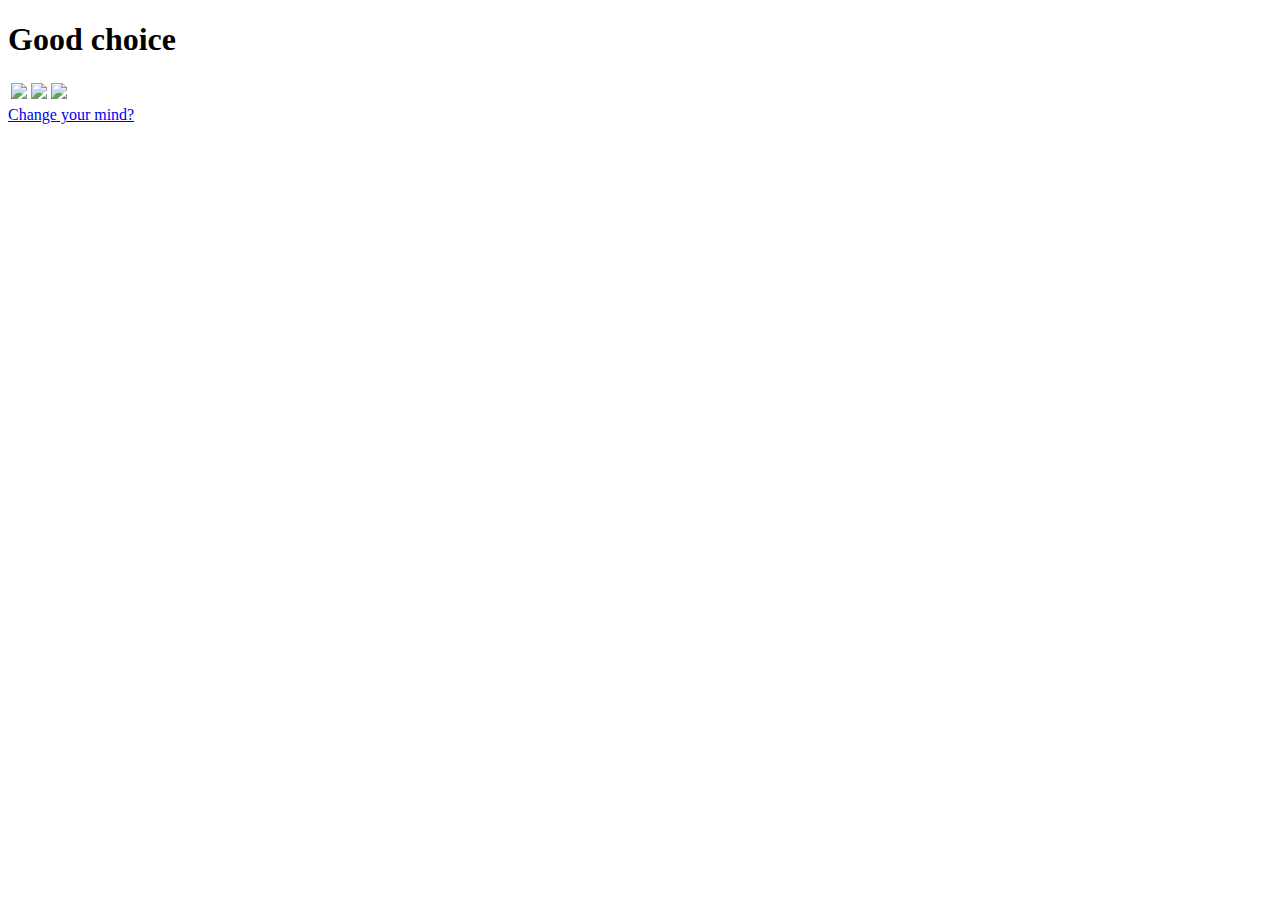
==== dialga.html @ 0ca7a671 "adding dialga.html" ====
<!DOCTYPE html>
<head>
  <meta name="viewport" content="width=device-width, initial-scale=1.0">
  <meta charset="UTF-8">

  <title>Dialga</title>

  <link rel="stylesheet" type="text/css" href="css/dialga.css">
</head>
<body>

  <h1>Good choice</h1>
  <table>

    <tr>

      <td> <img src="img/dialga_general.png" style="height:245px;"/> </td>
      <td> <img src="img/dialga_bio.png" style="height:245px;"/> </td>
      <td> <img src="img/dialga_stats.png" style="height:150px;"/> </td>
    </tr>
  </table>

  <a href="index.html">Change your mind?</a>

 </body>
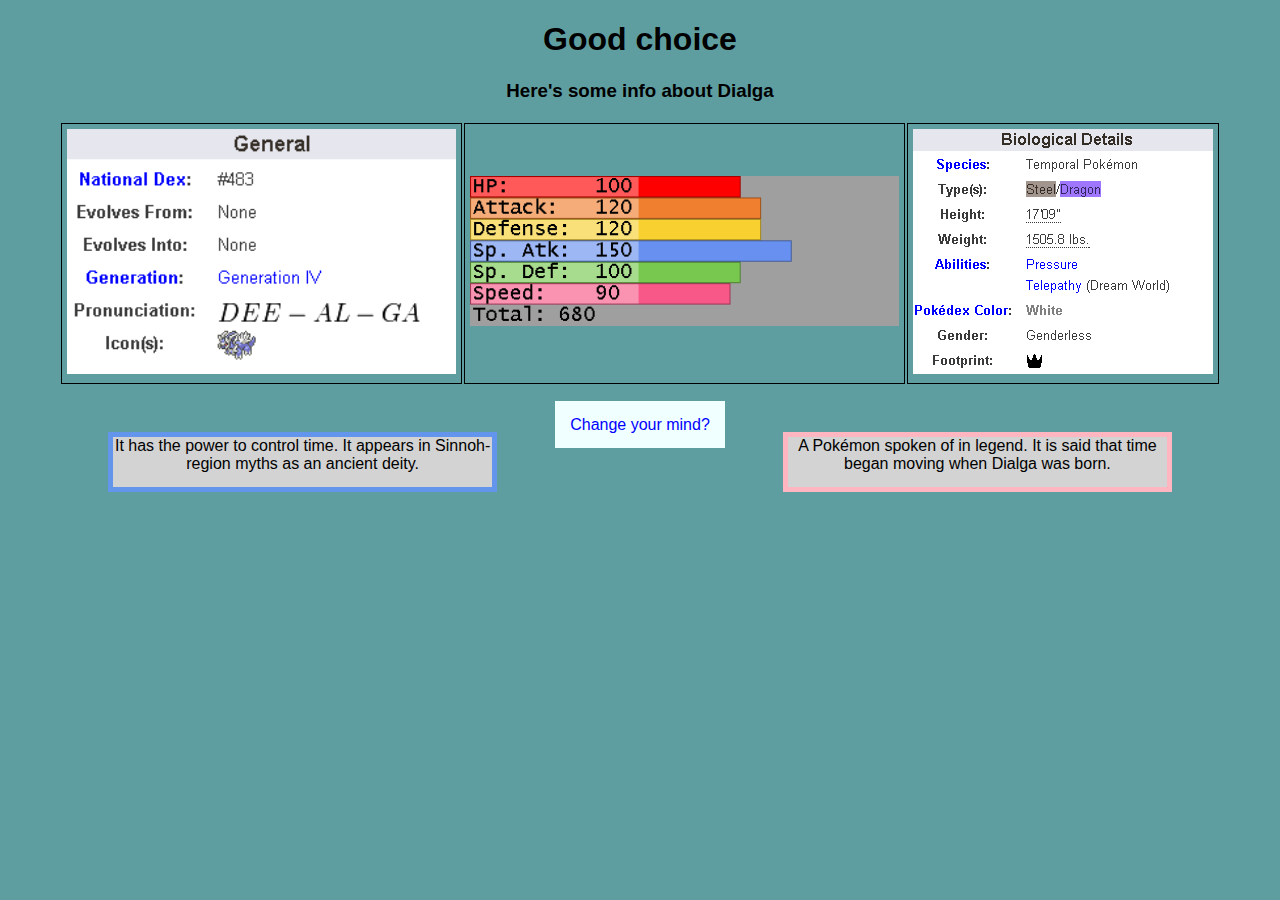
==== commit 12f611ef: "adding paragraphs" ====
--- a/dialga.html
+++ b/dialga.html
@@ -10,16 +10,19 @@
 <body>
 
   <h1>Good choice</h1>
+  <h3>Here's some info about Dialga</h3>
   <table>
 
     <tr>
-
       <td> <img src="img/dialga_general.png" style="height:245px;"/> </td>
+      <td> <img src="img/dialga_stats.png" style="height:150px;"/> </td>
       <td> <img src="img/dialga_bio.png" style="height:245px;"/> </td>
-      <td> <img src="img/dialga_stats.png" style="height:150px;"/> </td>
     </tr>
   </table>
-
+  
+  <p id="diamond">It has the power to control time. It appears in Sinnoh-region myths as an ancient deity.</p>
+  <p id="pearl">A Pokémon spoken of in legend. It is said that time began moving when Dialga was born. </p>
+  
   <a href="index.html">Change your mind?</a>
 
  </body>
--- a/css/dialga.css
+++ b/css/dialga.css
@@ -0,0 +1,41 @@
+body {
+  font-family: Arial;
+  background-color: cadetblue;
+  text-align: center;
+}
+
+a {
+  text-decoration: none;
+  color: blue;
+  background-color: azure;
+  padding: 15px;
+}
+
+table {
+  margin-left: auto;
+  margin-right: auto;
+  margin-bottom: 30px;
+}
+
+td {
+  padding: 5px;
+  border: 1px solid;
+}
+
+#diamond {
+  border: 5px solid cornflowerblue;
+  background-color: lightgrey;
+  height: 50px;
+  float: left;
+  width: 30%;
+  margin-left: 100px;
+}
+
+#pearl {
+  border: 5px solid lightpink;
+  background-color: lightgrey;
+  height: 50px;
+  float: right;
+  width: 30%;
+  margin-right: 100px;
+}
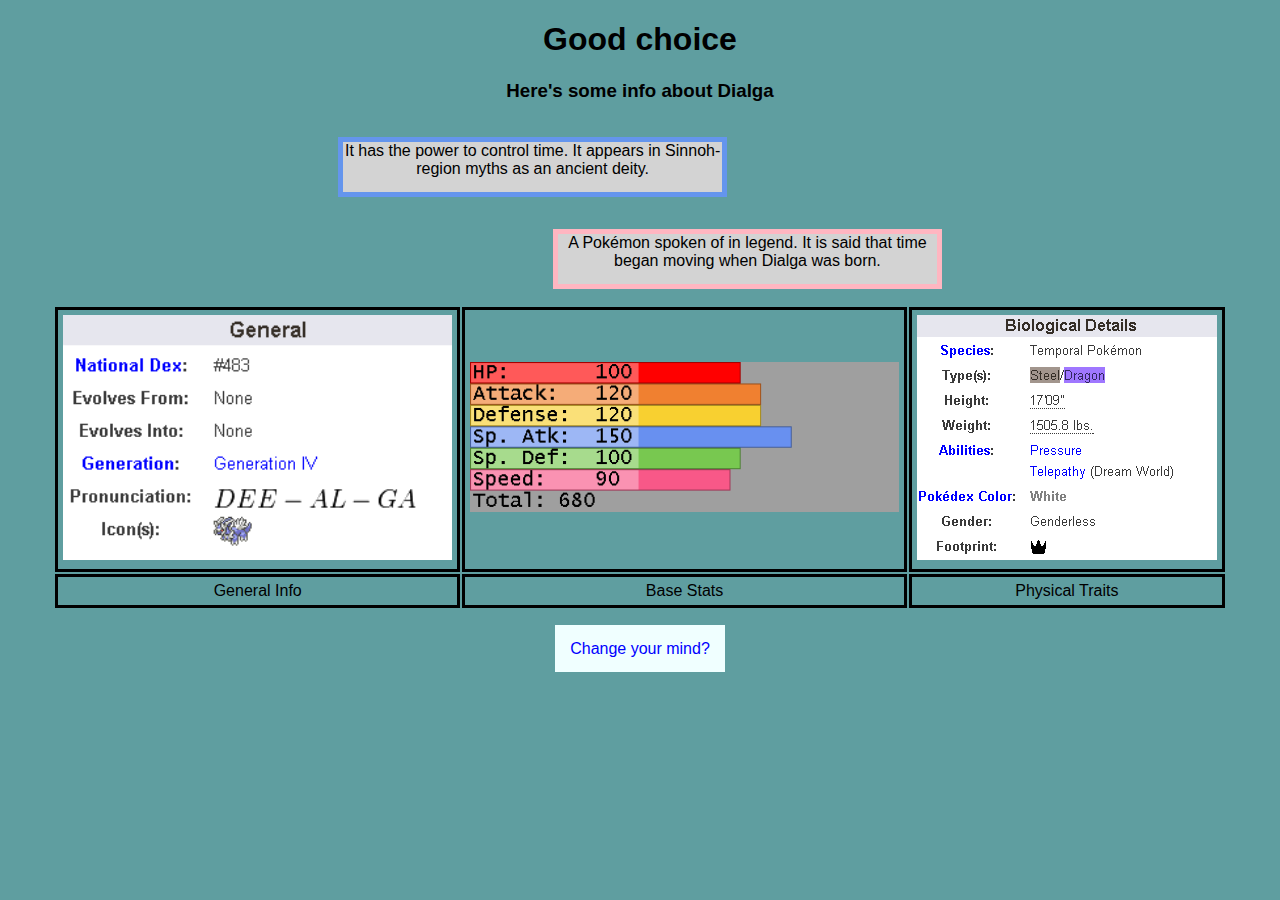
==== commit 32a8ccd1: "making it look nicer" ====
--- a/dialga.html
+++ b/dialga.html
@@ -11,6 +11,9 @@
 
   <h1>Good choice</h1>
   <h3>Here's some info about Dialga</h3>
+  <p id="diamond">It has the power to control time. It appears in Sinnoh-region myths as an ancient deity.</p>
+  <p id="pearl">A Pokémon spoken of in legend. It is said that time began moving when Dialga was born. </p>
+  
   <table>
 
     <tr>
@@ -18,10 +21,14 @@
       <td> <img src="img/dialga_stats.png" style="height:150px;"/> </td>
       <td> <img src="img/dialga_bio.png" style="height:245px;"/> </td>
     </tr>
+
+     <tr>
+      <td>General Info</td>
+      <td>Base Stats</td>
+      <td>Physical Traits</td>
+    </tr>
+    
   </table>
-  
-  <p id="diamond">It has the power to control time. It appears in Sinnoh-region myths as an ancient deity.</p>
-  <p id="pearl">A Pokémon spoken of in legend. It is said that time began moving when Dialga was born. </p>
   
   <a href="index.html">Change your mind?</a>
 
--- a/css/dialga.css
+++ b/css/dialga.css
@@ -19,7 +19,7 @@
 
 td {
   padding: 5px;
-  border: 1px solid;
+  border: 3px solid;
 }
 
 #diamond {
@@ -28,7 +28,7 @@
   height: 50px;
   float: left;
   width: 30%;
-  margin-left: 100px;
+  margin-left: 330px;
 }
 
 #pearl {
@@ -37,5 +37,5 @@
   height: 50px;
   float: right;
   width: 30%;
-  margin-right: 100px;
+  margin-right: 330px;
 }
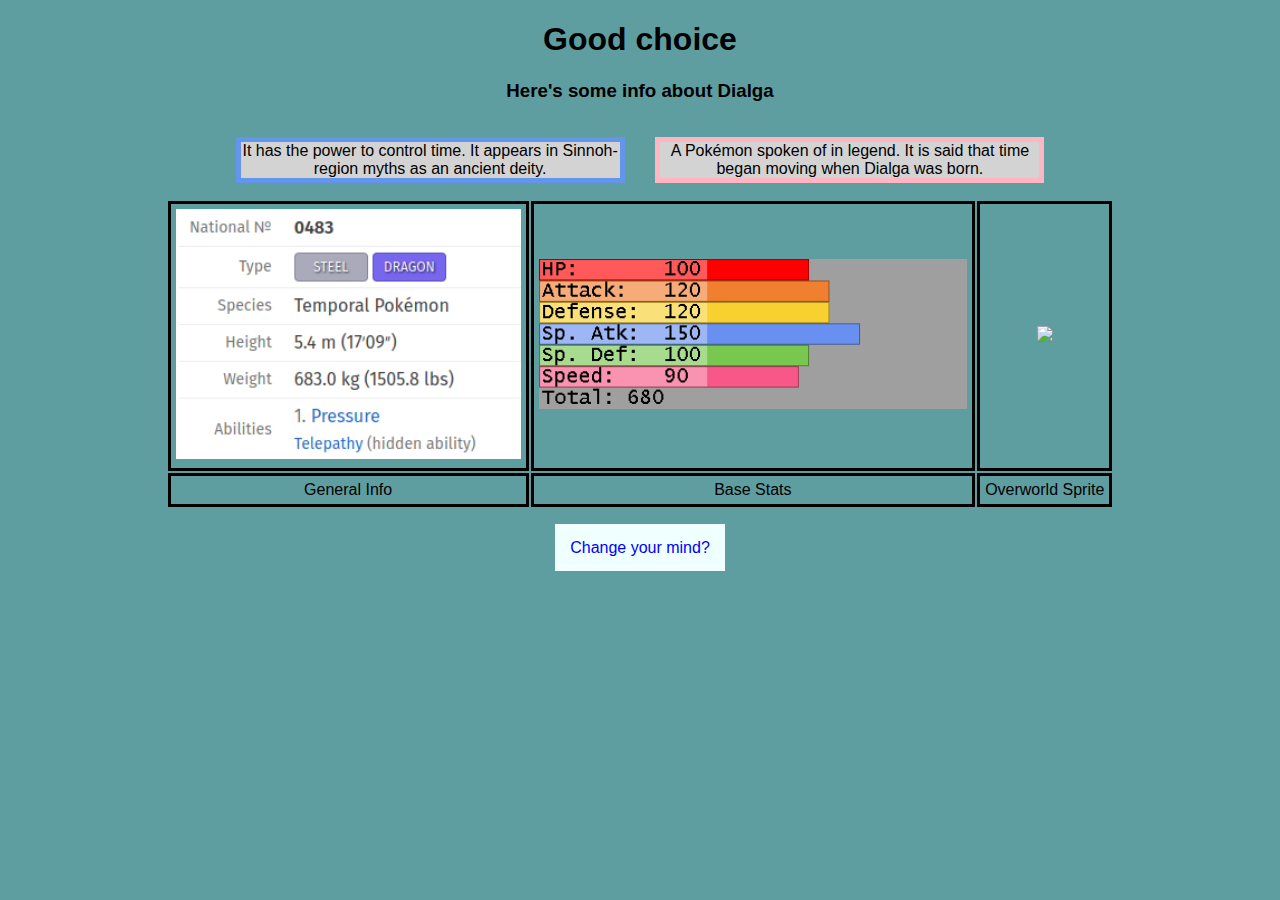
==== commit 22f7eae0: "changing dialga table" ====
--- a/dialga.html
+++ b/dialga.html
@@ -17,15 +17,15 @@
   <table>
 
     <tr>
-      <td> <img src="img/dialga_general.png" style="height:245px;"/> </td>
+      <td> <img src="img/dialga_general.png" style="height:250px;"/> </td>
       <td> <img src="img/dialga_stats.png" style="height:150px;"/> </td>
-      <td> <img src="img/dialga_bio.png" style="height:245px;"/> </td>
+      <td> <img src="img/dialga_game.png" style="height:250px;"/> </td>
     </tr>
 
      <tr>
       <td>General Info</td>
       <td>Base Stats</td>
-      <td>Physical Traits</td>
+      <td>Overworld Sprite</td>
     </tr>
     
   </table>
--- a/css/dialga.css
+++ b/css/dialga.css
@@ -25,17 +25,17 @@
 #diamond {
   border: 5px solid cornflowerblue;
   background-color: lightgrey;
-  height: 50px;
+  height: auto;
   float: left;
   width: 30%;
-  margin-left: 330px;
+  margin-left: 18%;
 }
 
 #pearl {
   border: 5px solid lightpink;
   background-color: lightgrey;
-  height: 50px;
+  height: auto;
   float: right;
   width: 30%;
-  margin-right: 330px;
+  margin-right: 18%;
 }
